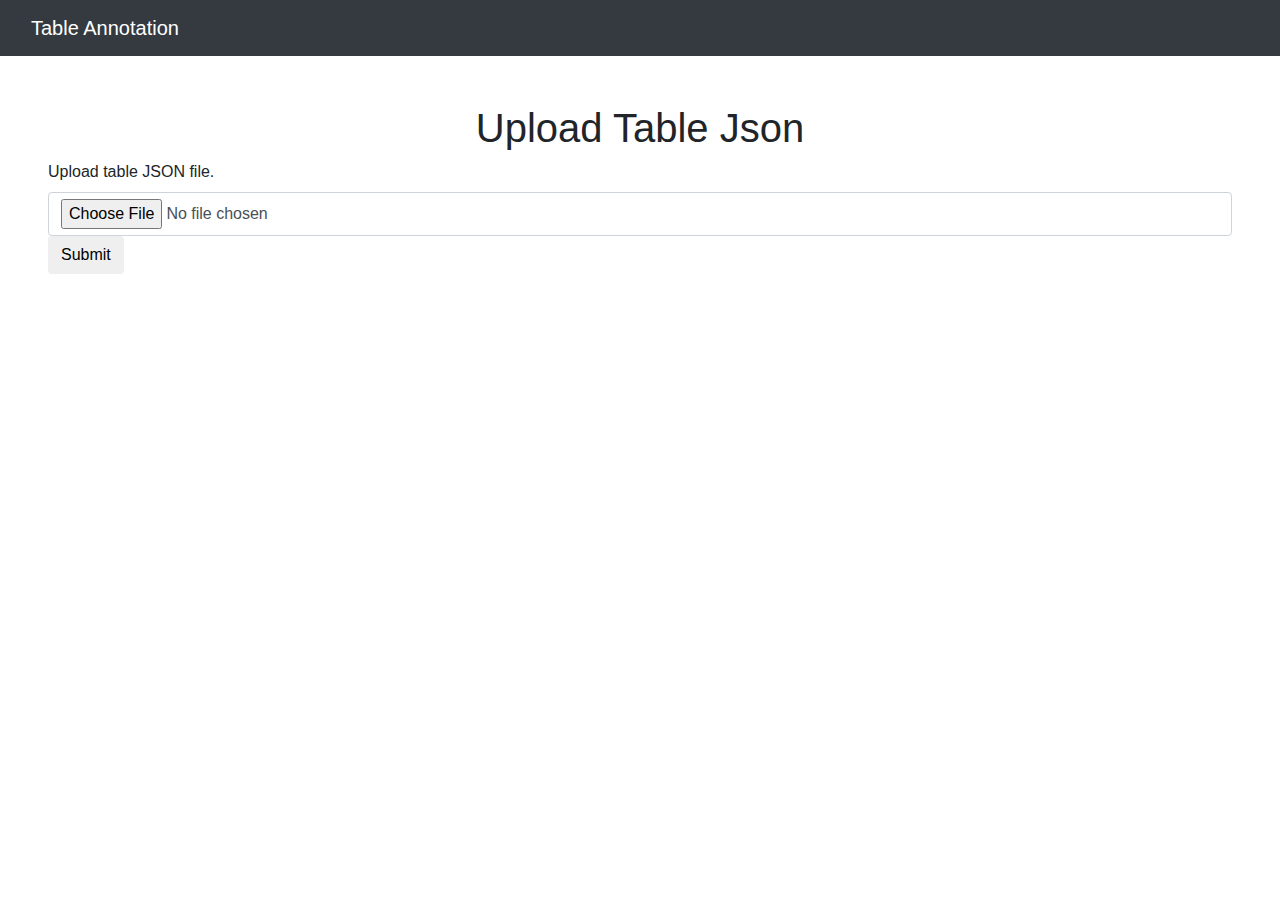
==== templates/index.html @ 4d00cecc "Set up initial web applications files" ====
<!DOCTYPE html>
<html lang="en" dir="ltr">
  <head>
    <meta charset="utf-8">
    <title>Interface</title>
    <link rel="stylesheet" href="https://cdn.jsdelivr.net/npm/bootstrap@4.0.0/dist/css/bootstrap.min.css" integrity="sha384-Gn5384xqQ1aoWXA+058RXPxPg6fy4IWvTNh0E263XmFcJlSAwiGgFAW/dAiS6JXm" crossorigin="anonymous">
    <link rel="stylesheet" href="../static/css/stylesheet.css">
    <script src="https://code.jquery.com/jquery-3.2.1.slim.min.js" integrity="sha384-KJ3o2DKtIkvYIK3UENzmM7KCkRr/rE9/Qpg6aAZGJwFDMVNA/GpGFF93hXpG5KkN" crossorigin="anonymous"></script>
<script src="https://cdn.jsdelivr.net/npm/popper.js@1.12.9/dist/umd/popper.min.js" integrity="sha384-ApNbgh9B+Y1QKtv3Rn7W3mgPxhU9K/ScQsAP7hUibX39j7fakFPskvXusvfa0b4Q" crossorigin="anonymous"></script>
<script src="https://cdn.jsdelivr.net/npm/bootstrap@4.0.0/dist/js/bootstrap.min.js" integrity="sha384-JZR6Spejh4U02d8jOt6vLEHfe/JQGiRRSQQxSfFWpi1MquVdAyjUar5+76PVCmYl" crossorigin="anonymous"></script>
  </head>
  <body>
    <!-- Navigation bar -->
    <nav class="navbar navbar-dark bg-dark">
      <div class="container-fluid">
        <a class="navbar-brand" href="#"> Table Annotation </a>
      </div>
    </nav>


    <!-- Input form to upload json file -->
    <section id="Upload-Form">
      <div class="container-fluid">
        <h1 class="title"> Upload Table Json </h1>

      </div>
      <div class="mb-3">
        <form name= "Upload-JSON" action="/table-display/0" method="post" enctype="multipart/form-data">
          <label for="JSON-Upload" class="form-label"> Upload table JSON file.</label>
          <input class="form-control" type="file" id="JSON-Upload" name="file">
          <button type="submit" class="btn"> Submit </button>
        </form>
      </div>
    </section>

  </body>
</html>
---- static/css/stylesheet.css ----
#Upload-Form {
  padding: 3rem;
}
.title{
  text-align: center;
}

.container{
  padding: 3% 15% 
}
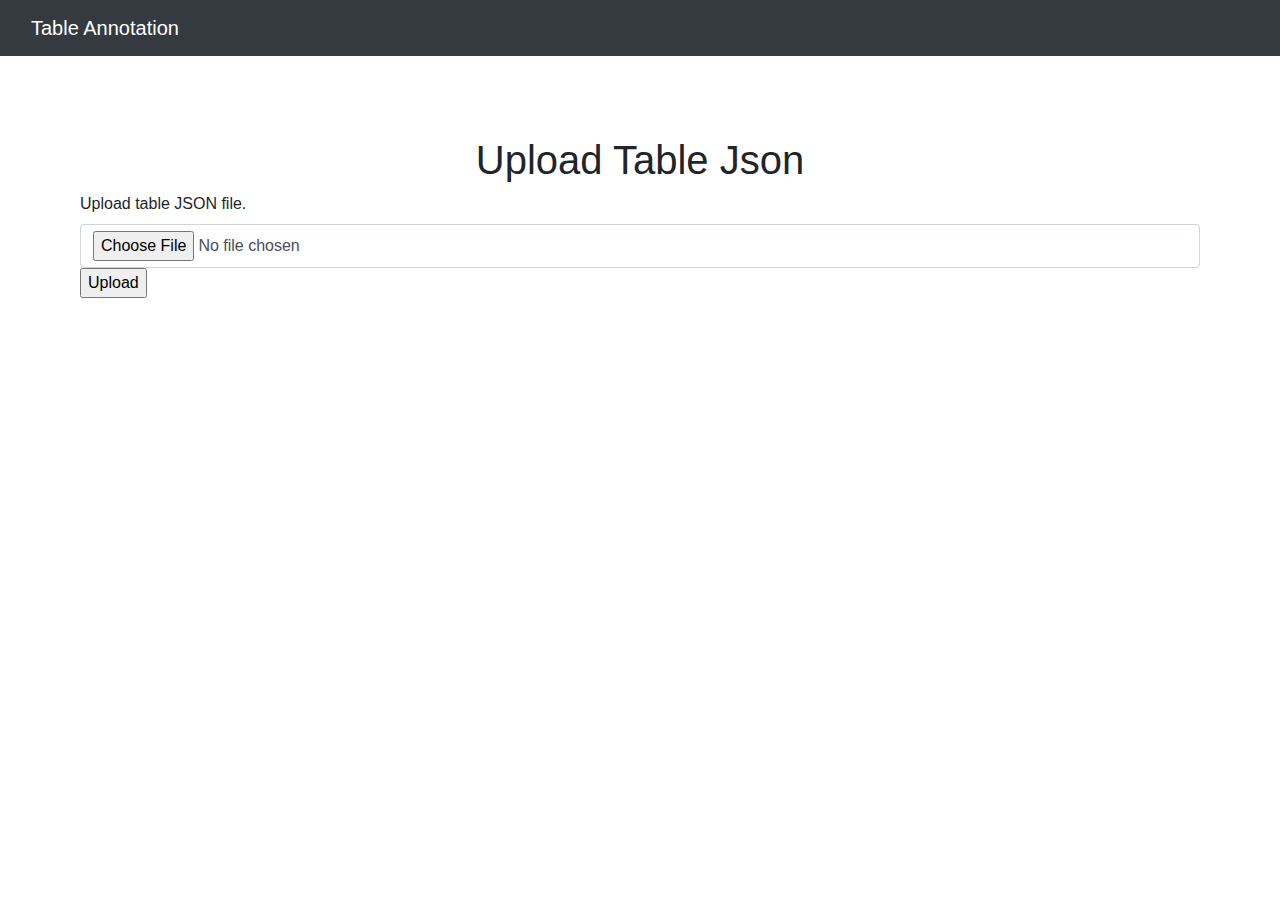
==== commit 8fd934f8: "Ensured only JSON files are able to be uploaded. Displayed all tables within one view port. Displaye" ====
--- a/templates/index.html
+++ b/templates/index.html
@@ -4,12 +4,13 @@
     <meta charset="utf-8">
     <title>Interface</title>
     <link rel="stylesheet" href="https://cdn.jsdelivr.net/npm/bootstrap@4.0.0/dist/css/bootstrap.min.css" integrity="sha384-Gn5384xqQ1aoWXA+058RXPxPg6fy4IWvTNh0E263XmFcJlSAwiGgFAW/dAiS6JXm" crossorigin="anonymous">
+    <script src="https://code.jquery.com/jquery-3.2.1.slim.min.js" integrity="sha384-KJ3o2DKtIkvYIK3UENzmM7KCkRr/rE9/Qpg6aAZGJwFDMVNA/GpGFF93hXpG5KkN" crossorigin="anonymous"></script>
+    <script src="https://cdn.jsdelivr.net/npm/popper.js@1.12.9/dist/umd/popper.min.js" integrity="sha384-ApNbgh9B+Y1QKtv3Rn7W3mgPxhU9K/ScQsAP7hUibX39j7fakFPskvXusvfa0b4Q" crossorigin="anonymous"></script>
+    <script src="https://cdn.jsdelivr.net/npm/bootstrap@4.0.0/dist/js/bootstrap.min.js" integrity="sha384-JZR6Spejh4U02d8jOt6vLEHfe/JQGiRRSQQxSfFWpi1MquVdAyjUar5+76PVCmYl" crossorigin="anonymous"></script>
     <link rel="stylesheet" href="../static/css/stylesheet.css">
-    <script src="https://code.jquery.com/jquery-3.2.1.slim.min.js" integrity="sha384-KJ3o2DKtIkvYIK3UENzmM7KCkRr/rE9/Qpg6aAZGJwFDMVNA/GpGFF93hXpG5KkN" crossorigin="anonymous"></script>
-<script src="https://cdn.jsdelivr.net/npm/popper.js@1.12.9/dist/umd/popper.min.js" integrity="sha384-ApNbgh9B+Y1QKtv3Rn7W3mgPxhU9K/ScQsAP7hUibX39j7fakFPskvXusvfa0b4Q" crossorigin="anonymous"></script>
-<script src="https://cdn.jsdelivr.net/npm/bootstrap@4.0.0/dist/js/bootstrap.min.js" integrity="sha384-JZR6Spejh4U02d8jOt6vLEHfe/JQGiRRSQQxSfFWpi1MquVdAyjUar5+76PVCmYl" crossorigin="anonymous"></script>
+
   </head>
-  <body>
+  <body style="background:white;">
     <!-- Navigation bar -->
     <nav class="navbar navbar-dark bg-dark">
       <div class="container-fluid">
@@ -25,10 +26,10 @@
 
       </div>
       <div class="mb-3">
-        <form name= "Upload-JSON" action="/table-display/0" method="post" enctype="multipart/form-data">
+        <form name= "Upload-JSON" method="POST" enctype="multipart/form-data" action="{{ url_for('handle_upload') }}">
           <label for="JSON-Upload" class="form-label"> Upload table JSON file.</label>
-          <input class="form-control" type="file" id="JSON-Upload" name="file">
-          <button type="submit" class="btn"> Submit </button>
+          <input class="form-control" type="file" id="JSON-Upload" name="file" accept=".json">
+          <input type="submit" value="Upload">
         </form>
       </div>
     </section>
--- a/static/css/stylesheet.css
+++ b/static/css/stylesheet.css
@@ -1,10 +1,102 @@
+
+body{
+  background-color: #363b74;
+}
 #Upload-Form {
-  padding: 3rem;
+  padding: 5rem;
 }
 .title{
   text-align: center;
 }
 
 .container{
-  padding: 3% 15% 
+  padding: 3% 15%;
 }
+
+.navbar{
+  width=100%;
+  margin: 0 0 lem 0;
+}
+
+/* Side navigation */
+#side-nav {
+  background: #343a40;
+  min-width: 400px;
+  max-width: 400px;
+
+
+}
+.content {
+  min-height: 100vh;
+  width: 100%;
+  overflow: auto;}
+
+.sidebar-header{
+  margin-top: 10px;
+}
+.accordion-button{
+  background-color: #343a40 !important;
+}
+
+.accordion-button-text{
+  color: white;
+}
+
+.accordion-body{
+  background-color: #343a40 !important;
+  text-co
+}
+.accordion-body-text{
+  color: white;
+}
+
+
+/* Main */
+#page-content-wrapper{
+  margin: auto;
+}
+
+/* Table section */
+
+table {
+  background-color: white;
+  overflow: hidden;
+  margin: auto;
+}
+
+
+td{
+  font-size: 14px;
+}
+th{
+  font-size: 16px;
+}
+.table-title{
+  padding-top: 20px;
+  text-align: center;
+}
+
+.table-viewpoint {
+  display: inline-block;
+  padding-top: 10rem;
+}
+
+
+.genetic_variant{
+  background-color: #d3290f !important;
+}
+.significance{
+  background-color:  #52d053 !important;
+}
+.trait{
+  background-color: #e6770b !important;
+}
+
+.table-caption{
+  padding:50px;
+  background-color: #363b74;
+}
+.table-caption-text{
+  color: black;
+
+}
